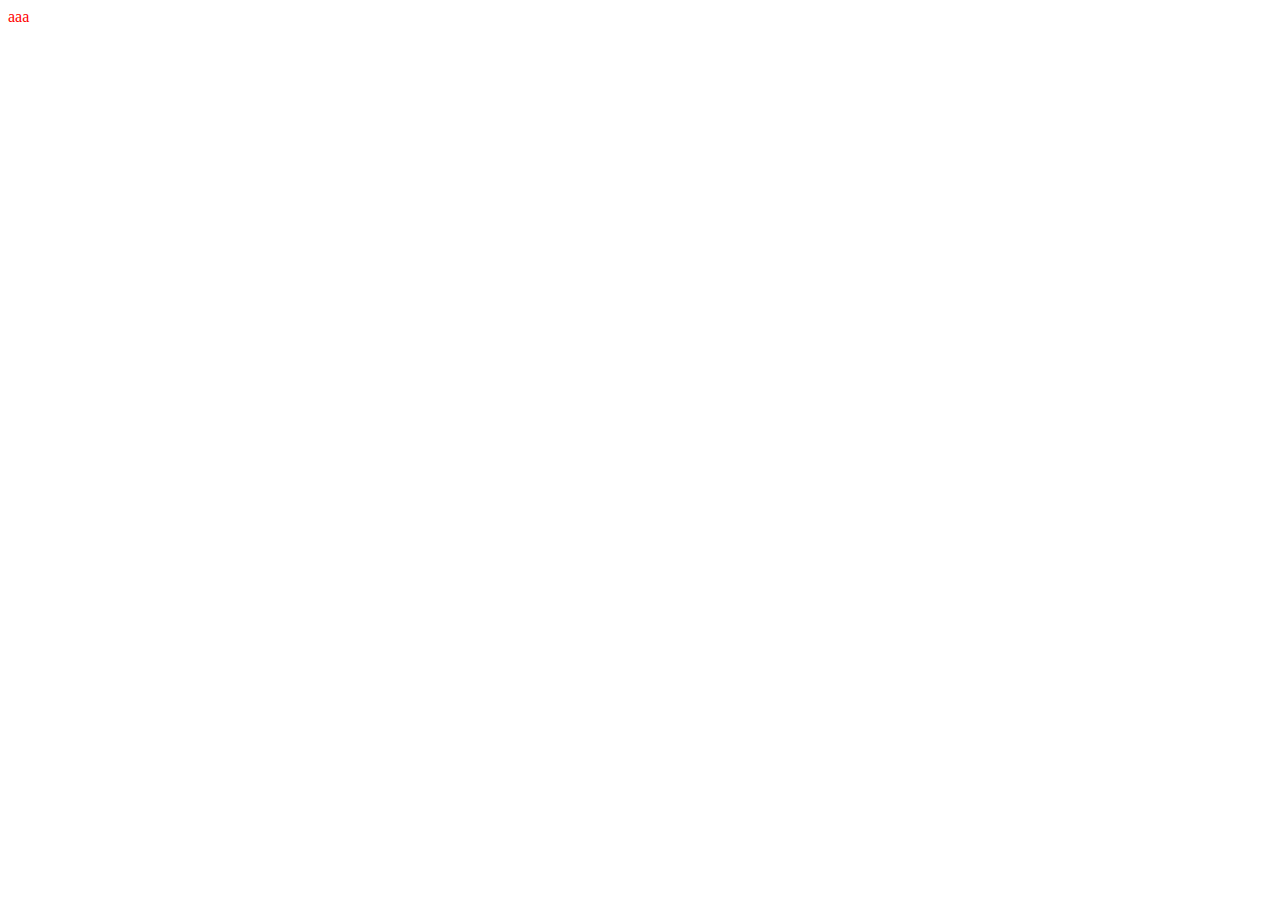
==== index.html @ ddd200b8 "aaa" ====
<!DOCTYPE html>
<html lang="en">
<head>
    <meta charset="UTF-8">
    <meta name="viewport" content="width=device-width, initial-scale=1.0">
    <title>Document</title>
    <style>
        div{color:red}
    </style>
</head>
<body>
    <div>aaa</div>
</body>
</html>
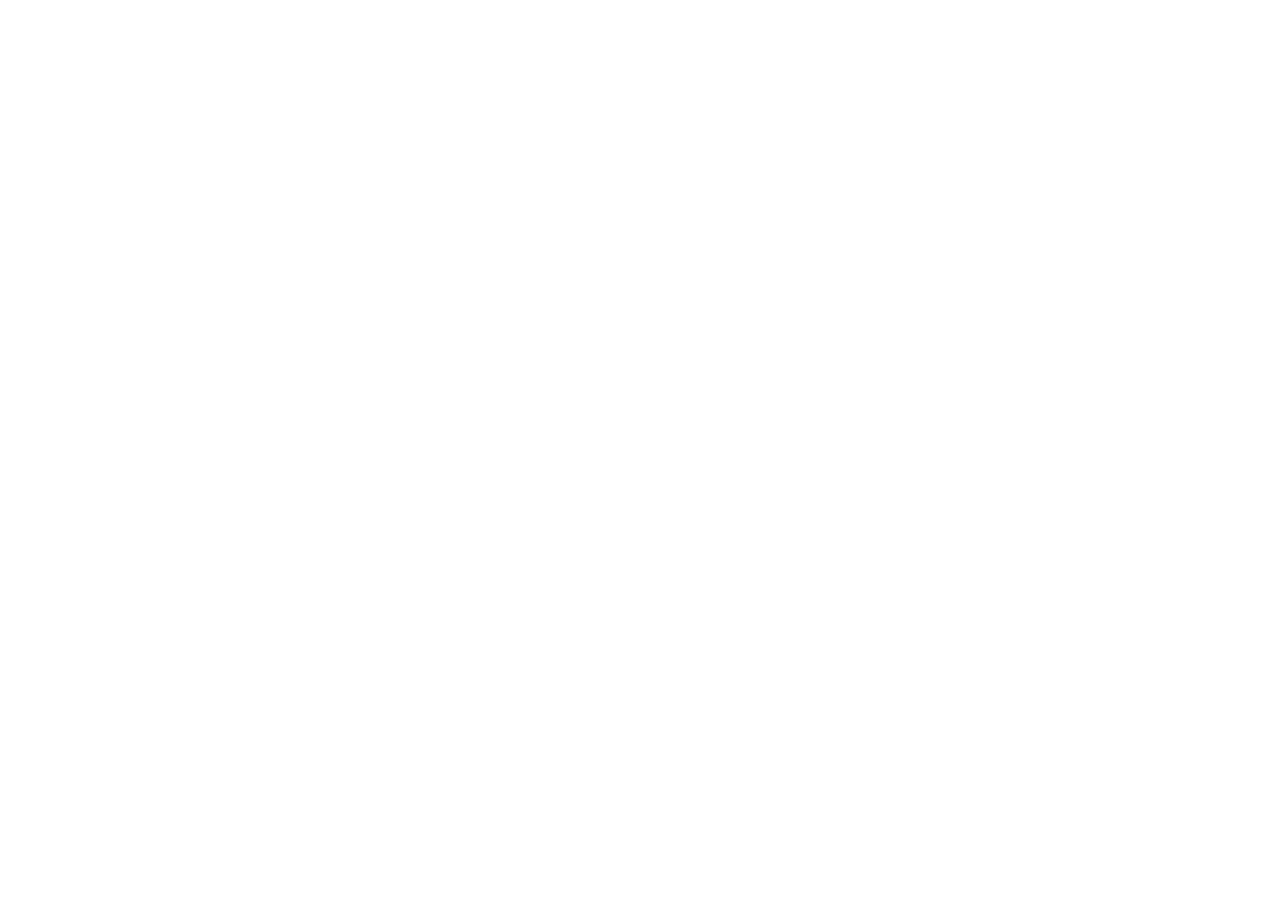
==== commit 17203075: "me" ====
--- a/index.html
+++ b/index.html
@@ -9,6 +9,6 @@
     </style>
 </head>
 <body>
-    <div>aaa</div>
+    
 </body>
 </html>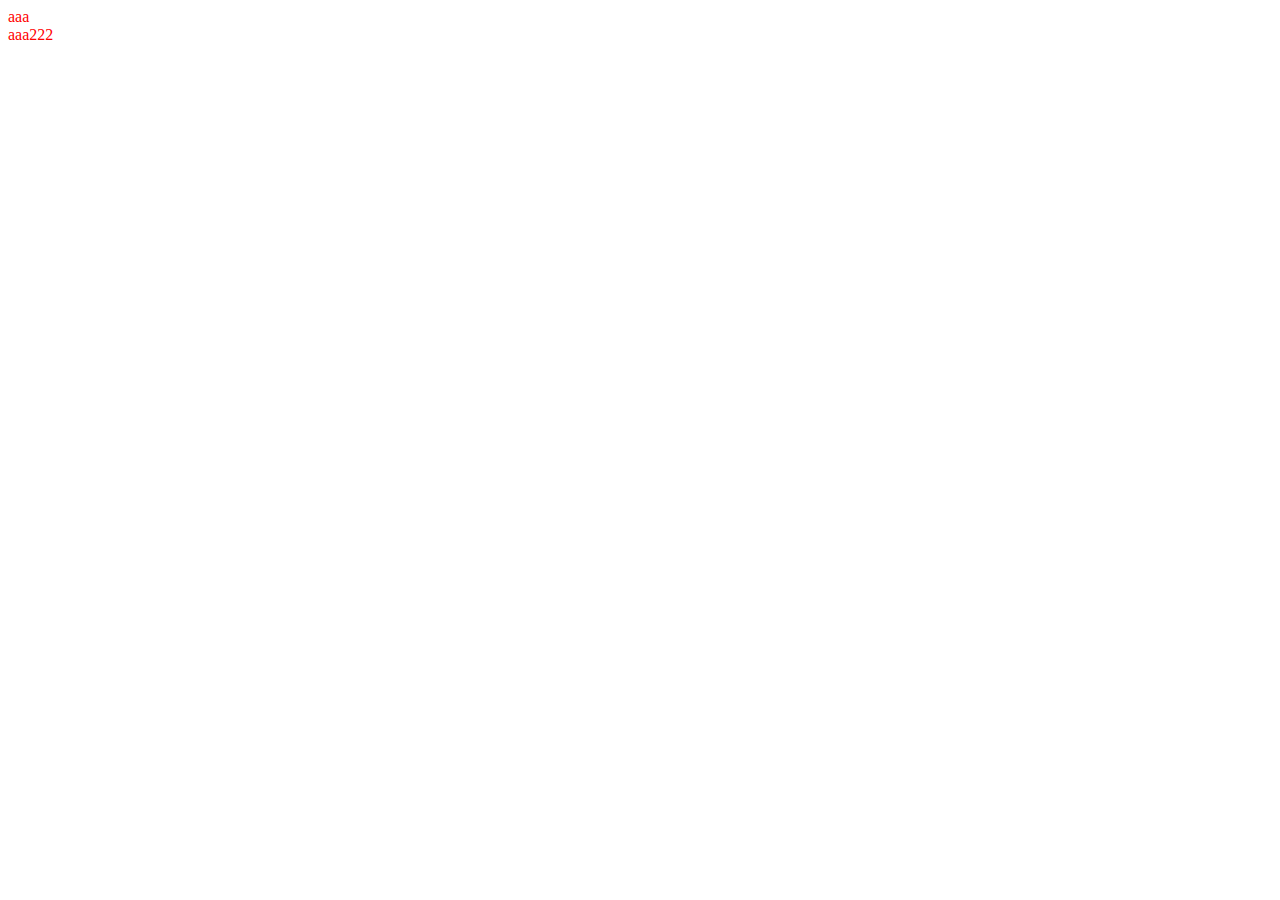
==== commit 6a31439a: "aaa2" ====
--- a/index.html
+++ b/index.html
@@ -6,9 +6,11 @@
     <title>Document</title>
     <style>
         div{color:red}
+        span {color:black}
     </style>
 </head>
 <body>
-    
+    <div>aaa</div>
+    <div> aaa222</div>
 </body>
 </html>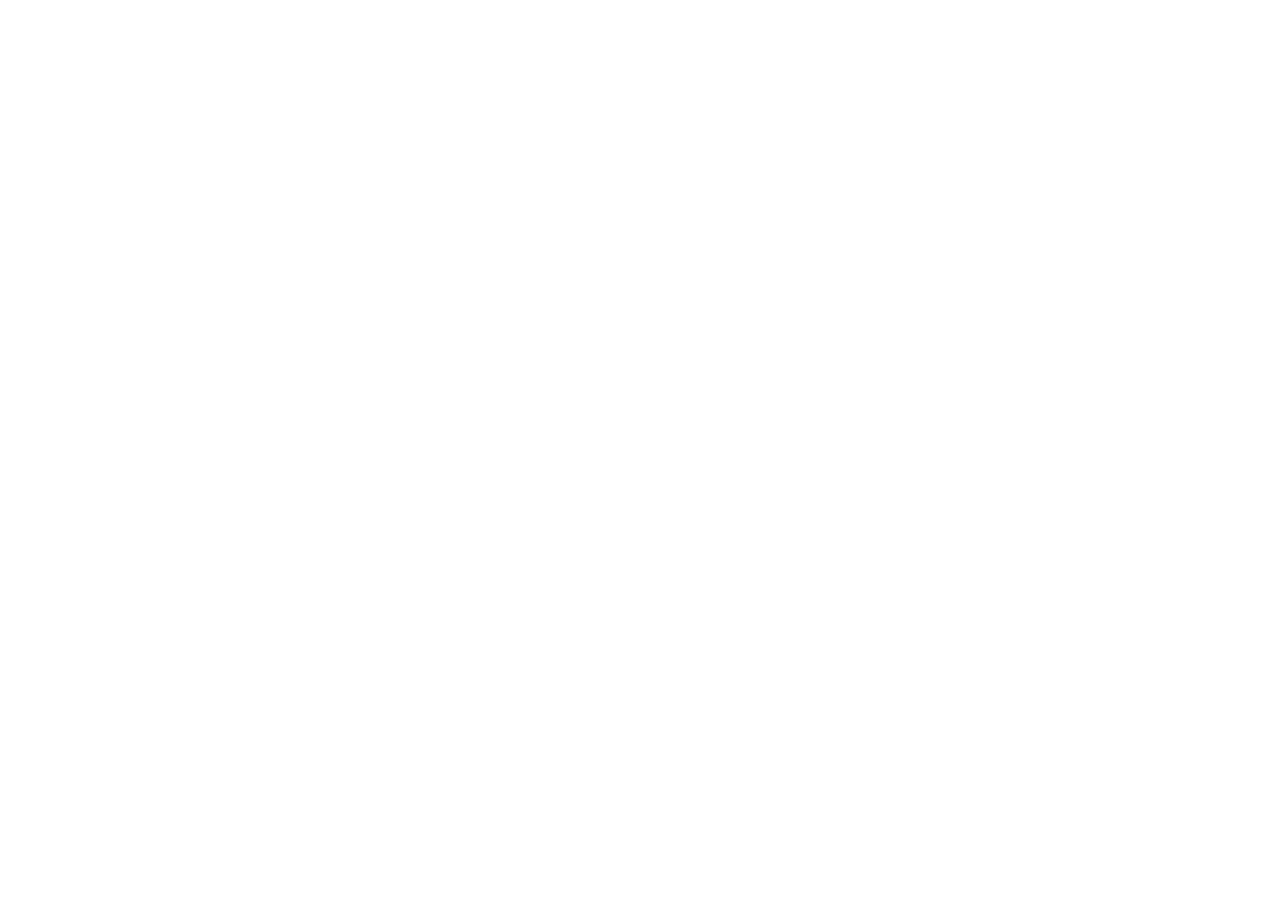
==== commit a953fe65: "me222" ====
--- a/index.html
+++ b/index.html
@@ -10,7 +10,6 @@
     </style>
 </head>
 <body>
-    <div>aaa</div>
-    <div> aaa222</div>
+    
 </body>
 </html>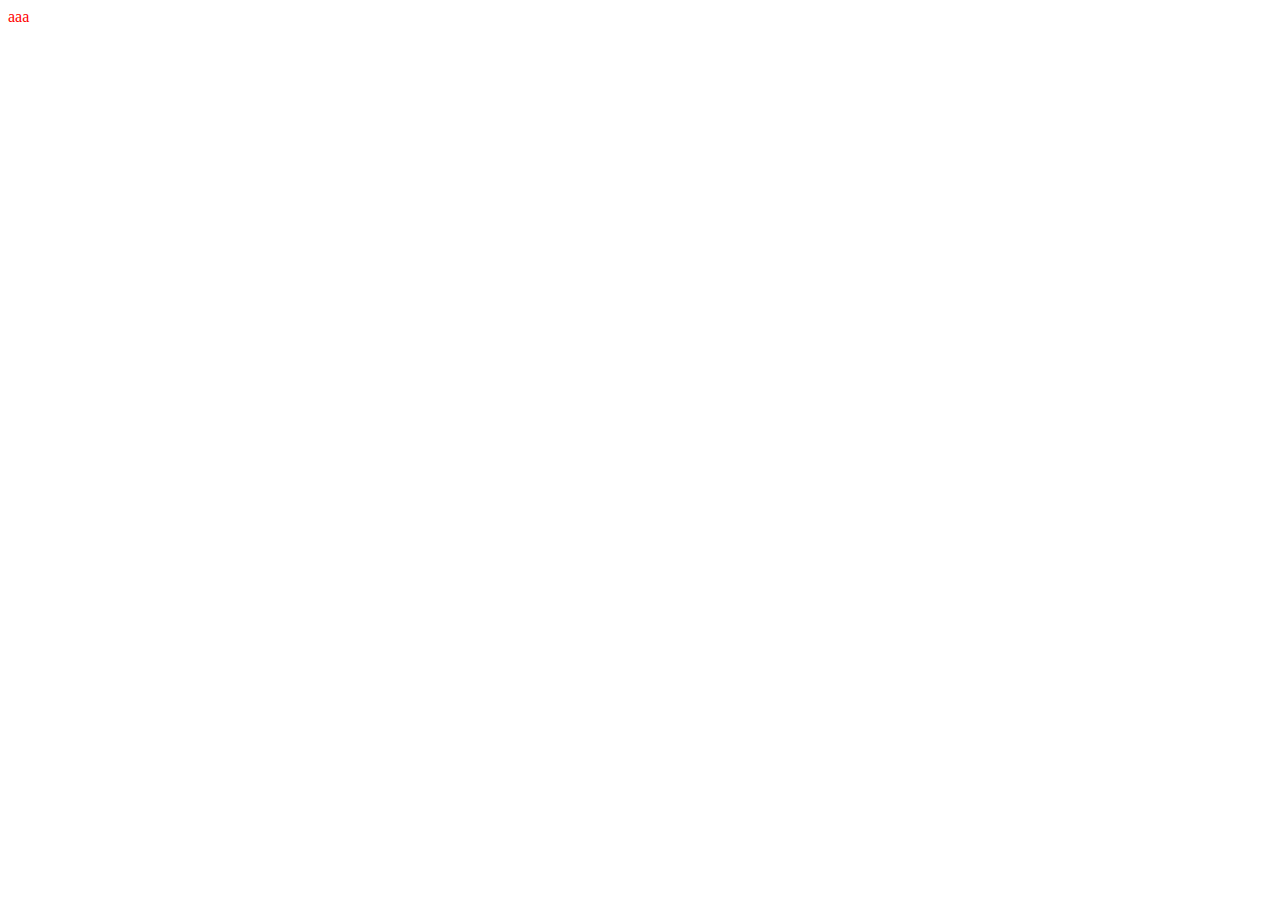
==== commit d749868f: "me222" ====
--- a/index.html
+++ b/index.html
@@ -10,6 +10,6 @@
     </style>
 </head>
 <body>
-    
+    <div>aaa</div>
 </body>
 </html>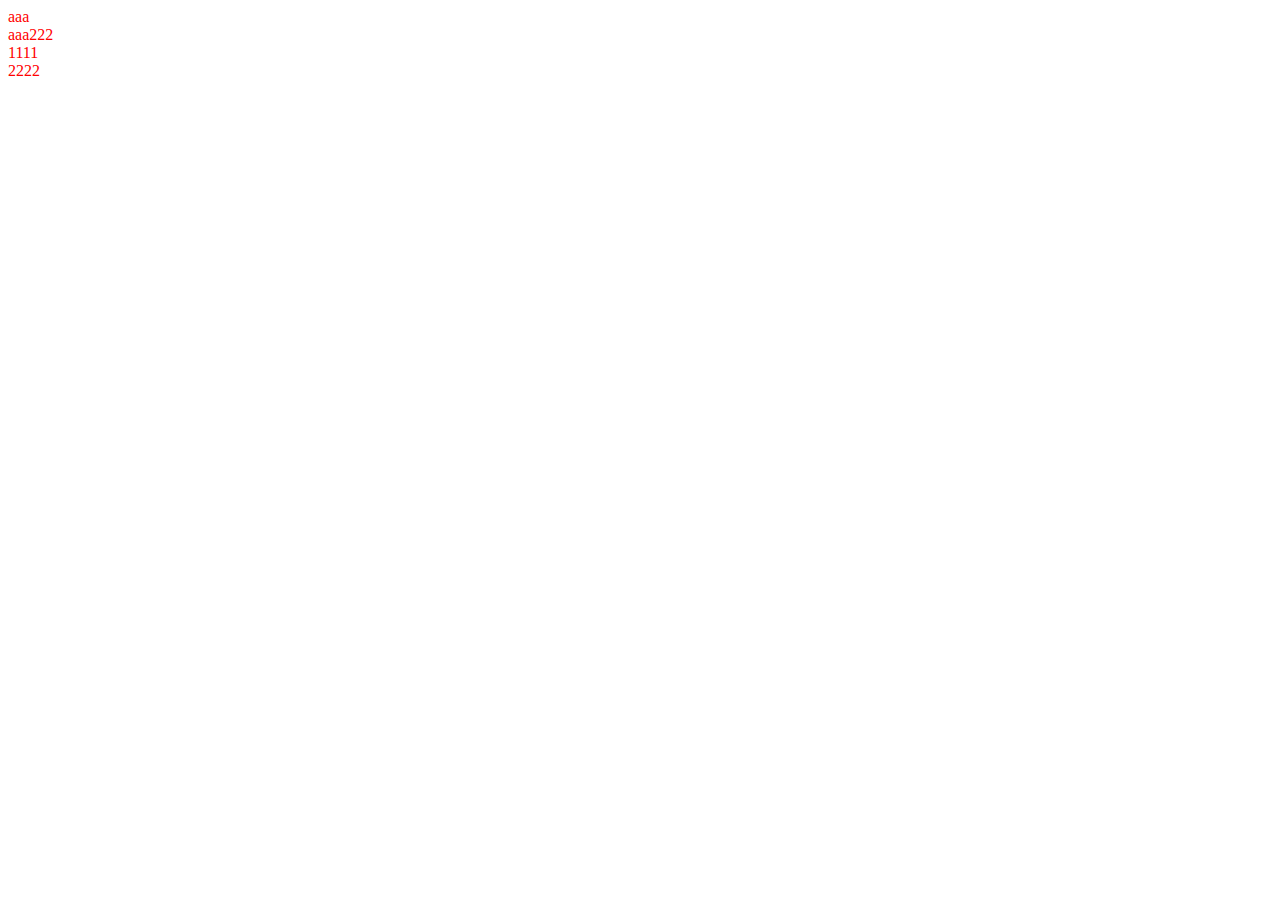
==== commit 1769380e: "cherry1" ====
--- a/index.html
+++ b/index.html
@@ -7,9 +7,13 @@
     <style>
         div{color:red}
         span {color:black}
+        p {color: gray}
     </style>
 </head>
 <body>
     <div>aaa</div>
+    <div> aaa222</div>
+    <div>1111</div>
+    <div>2222</div>
 </body>
 </html>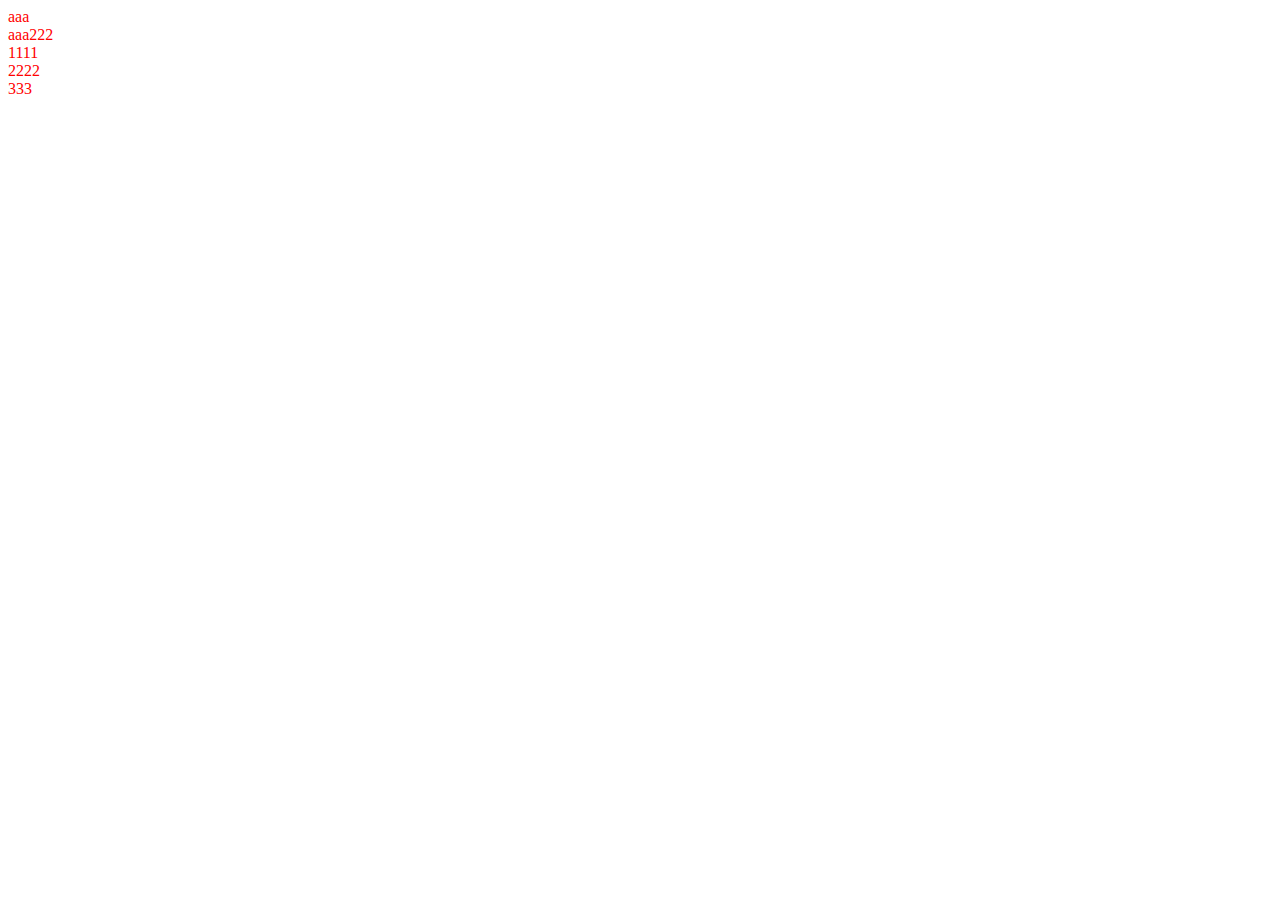
==== commit 62a39470: "33333333333333333" ====
--- a/index.html
+++ b/index.html
@@ -15,5 +15,6 @@
     <div> aaa222</div>
     <div>1111</div>
     <div>2222</div>
+    <div>333</div>
 </body>
 </html>